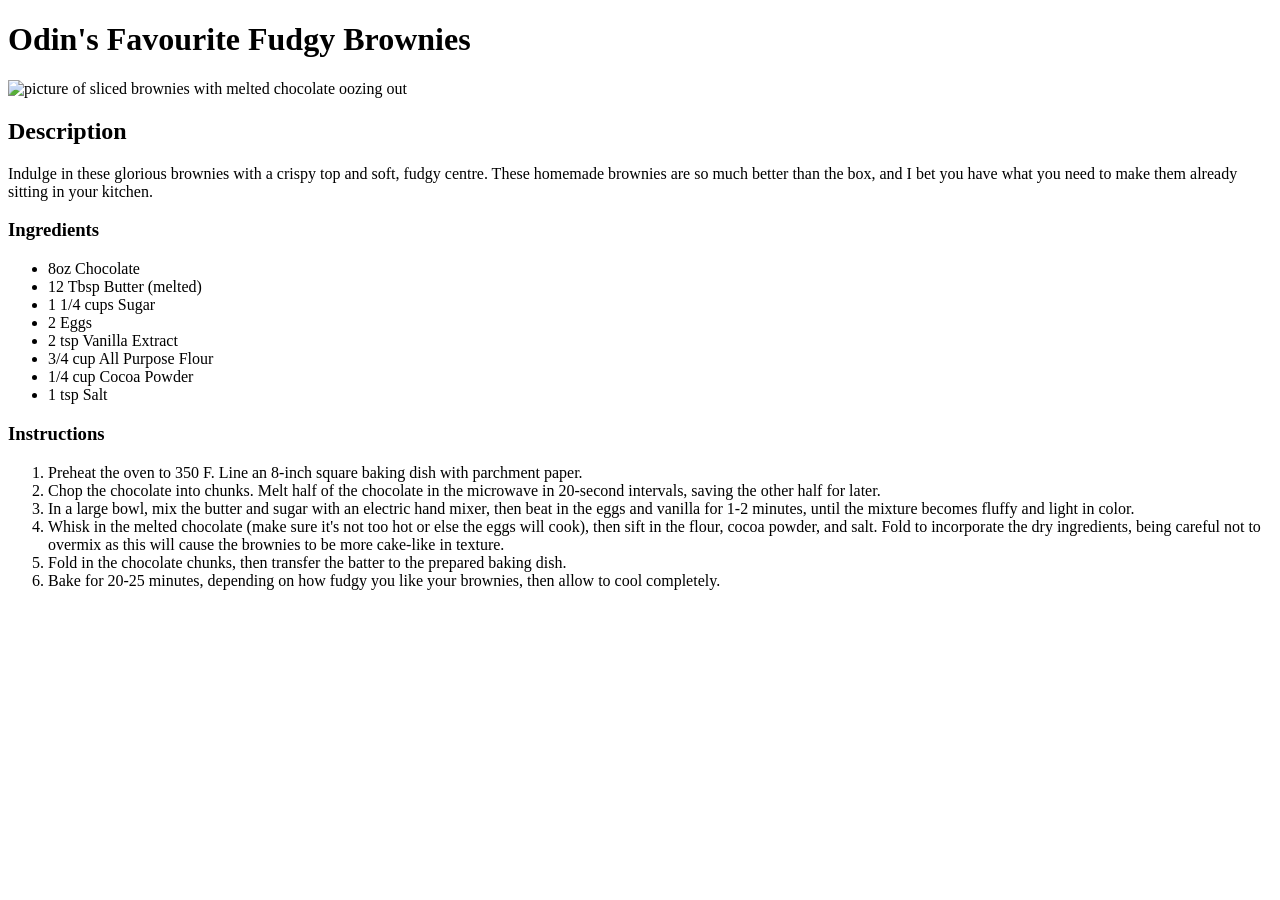
==== recipes/brownies.html @ 328eca37 "update lasagna and add banana bread & brownie pages" ====
<!DOCTYPE html>
<html lang="en">
    <head>
        <meta charset="utf-8">
        <title> Fudgy Brownies</title>
    </head>
    <body>
        <h1>Odin's Favourite Fudgy Brownies</h1>
        <img src="../img/fudgy_brownies.jpg" alt="picture of sliced brownies with melted chocolate oozing out">
        <h2>Description</h2>
        <p>Indulge in these glorious brownies with a crispy top and soft, fudgy centre. These homemade brownies are so much better than the box, and I bet you have what you need to make them already sitting in your kitchen.</p>
        <h3>Ingredients</h3>
        <ul>
            <li>8oz Chocolate</li>
            <li>12 Tbsp Butter (melted)</li>
            <li>1 1/4 cups Sugar</li>
            <li>2 Eggs</li>
            <li>2 tsp Vanilla Extract</li>
            <li>3/4 cup All Purpose Flour</li>
            <li>1/4 cup Cocoa Powder</li>
            <li>1 tsp Salt</li>
        </ul>
        <h3>Instructions</h3>
        <ol>
            <li>Preheat the oven to 350 F. Line an 8-inch square baking dish with parchment paper.</li>
            <li>Chop the chocolate into chunks. Melt half of the chocolate in the microwave in 20-second intervals, saving the other half for later.</li>
            <li>In a large bowl, mix the butter and sugar with an electric hand mixer, then beat in the eggs and vanilla for 1-2 minutes, until the mixture becomes fluffy and light in color.</li>
            <li>Whisk in the melted chocolate (make sure it's not too hot or else the eggs will cook), then sift in the flour, cocoa powder, and salt. Fold to incorporate the dry ingredients, being careful not to overmix as this will cause the brownies to be more cake-like in texture.</li>
            <li>Fold in the chocolate chunks, then transfer the batter to the prepared baking dish.</li>
            <li>Bake for 20-25 minutes, depending on how fudgy you like your brownies, then allow to cool completely.</li>
        </ol>
    </body>
</html>
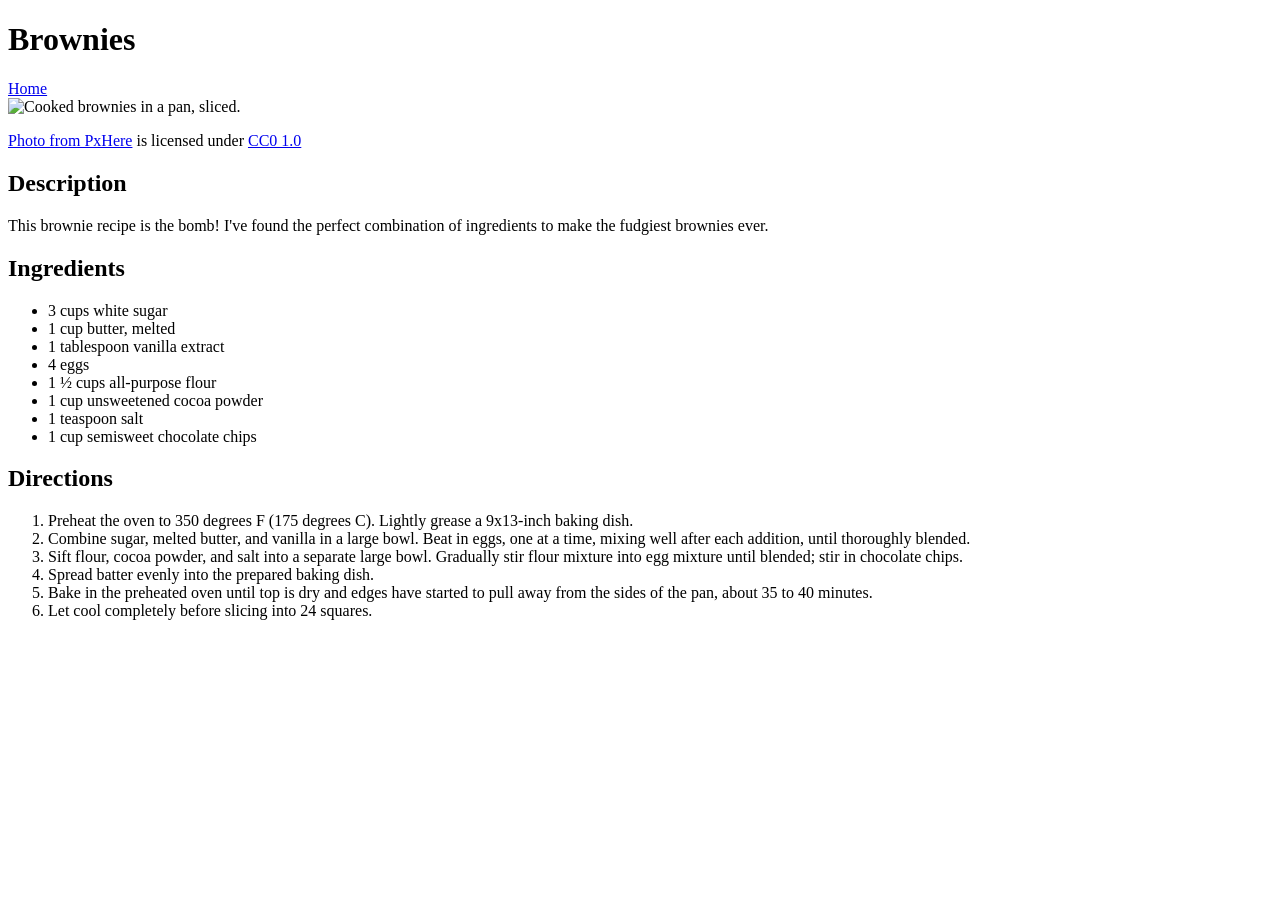
==== commit 2231166b: "Populate brownies.html with img, description, ingredients, & directions" ====
--- a/recipes/brownies.html
+++ b/recipes/brownies.html
@@ -1,33 +1,51 @@
 <!DOCTYPE html>
 <html lang="en">
-    <head>
-        <meta charset="utf-8">
-        <title> Fudgy Brownies</title>
-    </head>
-    <body>
-        <h1>Odin's Favourite Fudgy Brownies</h1>
-        <img src="../img/fudgy_brownies.jpg" alt="picture of sliced brownies with melted chocolate oozing out">
+<head>
+    <meta charset="UTF-8">
+    <meta name="viewport" content="width=device-width, initial-scale=1.0">
+    <title>Brownies</title>
+</head>
+<body>
+    <h1>Brownies</h1>
+    <a href="../index.html">Home</a>
+
+    <div>
+        <img src="../img/sweet-dish-food-fresh-chocolate-baking-819873-pxhere.com.jpg"
+        alt="Cooked brownies in a pan, sliced.">
+
+        <p><a href="https://pxhere.com/en/photo/819873?utm_content=shareClip&utm_medium=referral&utm_source=pxhere">Photo from PxHere</a> is licensed under <a href="https://creativecommons.org/publicdomain/zero/1.0/">CC0 1.0 </a></p>
+    </div>
+
+    <!-- https://thecookinchicks.com/valentine-fudge-brownies/ -->
+
+    <div>
         <h2>Description</h2>
-        <p>Indulge in these glorious brownies with a crispy top and soft, fudgy centre. These homemade brownies are so much better than the box, and I bet you have what you need to make them already sitting in your kitchen.</p>
-        <h3>Ingredients</h3>
+        <p>This brownie recipe is the bomb! I've found the perfect combination of ingredients to make the fudgiest brownies ever.</p>
+    </div>
+
+    <div>
+        <h2>Ingredients</h2>
         <ul>
-            <li>8oz Chocolate</li>
-            <li>12 Tbsp Butter (melted)</li>
-            <li>1 1/4 cups Sugar</li>
-            <li>2 Eggs</li>
-            <li>2 tsp Vanilla Extract</li>
-            <li>3/4 cup All Purpose Flour</li>
-            <li>1/4 cup Cocoa Powder</li>
-            <li>1 tsp Salt</li>
+            <li>3 cups white sugar</li>
+            <li>1 cup butter, melted</li>
+            <li>1 tablespoon vanilla extract</li>
+            <li>4 eggs</li>
+            <li>1 ½ cups all-purpose flour</li>
+            <li>1 cup unsweetened cocoa powder</li>
+            <li>1 teaspoon salt</li>
+            <li>1 cup semisweet chocolate chips</li>
         </ul>
-        <h3>Instructions</h3>
+
+        <h2>Directions</h2>
         <ol>
-            <li>Preheat the oven to 350 F. Line an 8-inch square baking dish with parchment paper.</li>
-            <li>Chop the chocolate into chunks. Melt half of the chocolate in the microwave in 20-second intervals, saving the other half for later.</li>
-            <li>In a large bowl, mix the butter and sugar with an electric hand mixer, then beat in the eggs and vanilla for 1-2 minutes, until the mixture becomes fluffy and light in color.</li>
-            <li>Whisk in the melted chocolate (make sure it's not too hot or else the eggs will cook), then sift in the flour, cocoa powder, and salt. Fold to incorporate the dry ingredients, being careful not to overmix as this will cause the brownies to be more cake-like in texture.</li>
-            <li>Fold in the chocolate chunks, then transfer the batter to the prepared baking dish.</li>
-            <li>Bake for 20-25 minutes, depending on how fudgy you like your brownies, then allow to cool completely.</li>
+            <li>Preheat the oven to 350 degrees F (175 degrees C). Lightly grease a 9x13-inch baking dish.</li>
+            <li>Combine sugar, melted butter, and vanilla in a large bowl. Beat in eggs, one at a time, mixing well after each addition, until thoroughly blended.</li>
+            <li>Sift flour, cocoa powder, and salt into a separate large bowl. Gradually stir flour mixture into egg mixture until blended; stir in chocolate chips.</li>
+            <li>Spread batter evenly into the prepared baking dish.</li>
+            <li>Bake in the preheated oven until top is dry and edges have started to pull away from the sides of the pan, about 35 to 40 minutes.</li>
+            <li>Let cool completely before slicing into 24 squares.</li>
         </ol>
-    </body>
+    </div>
+    
+</body>
 </html>
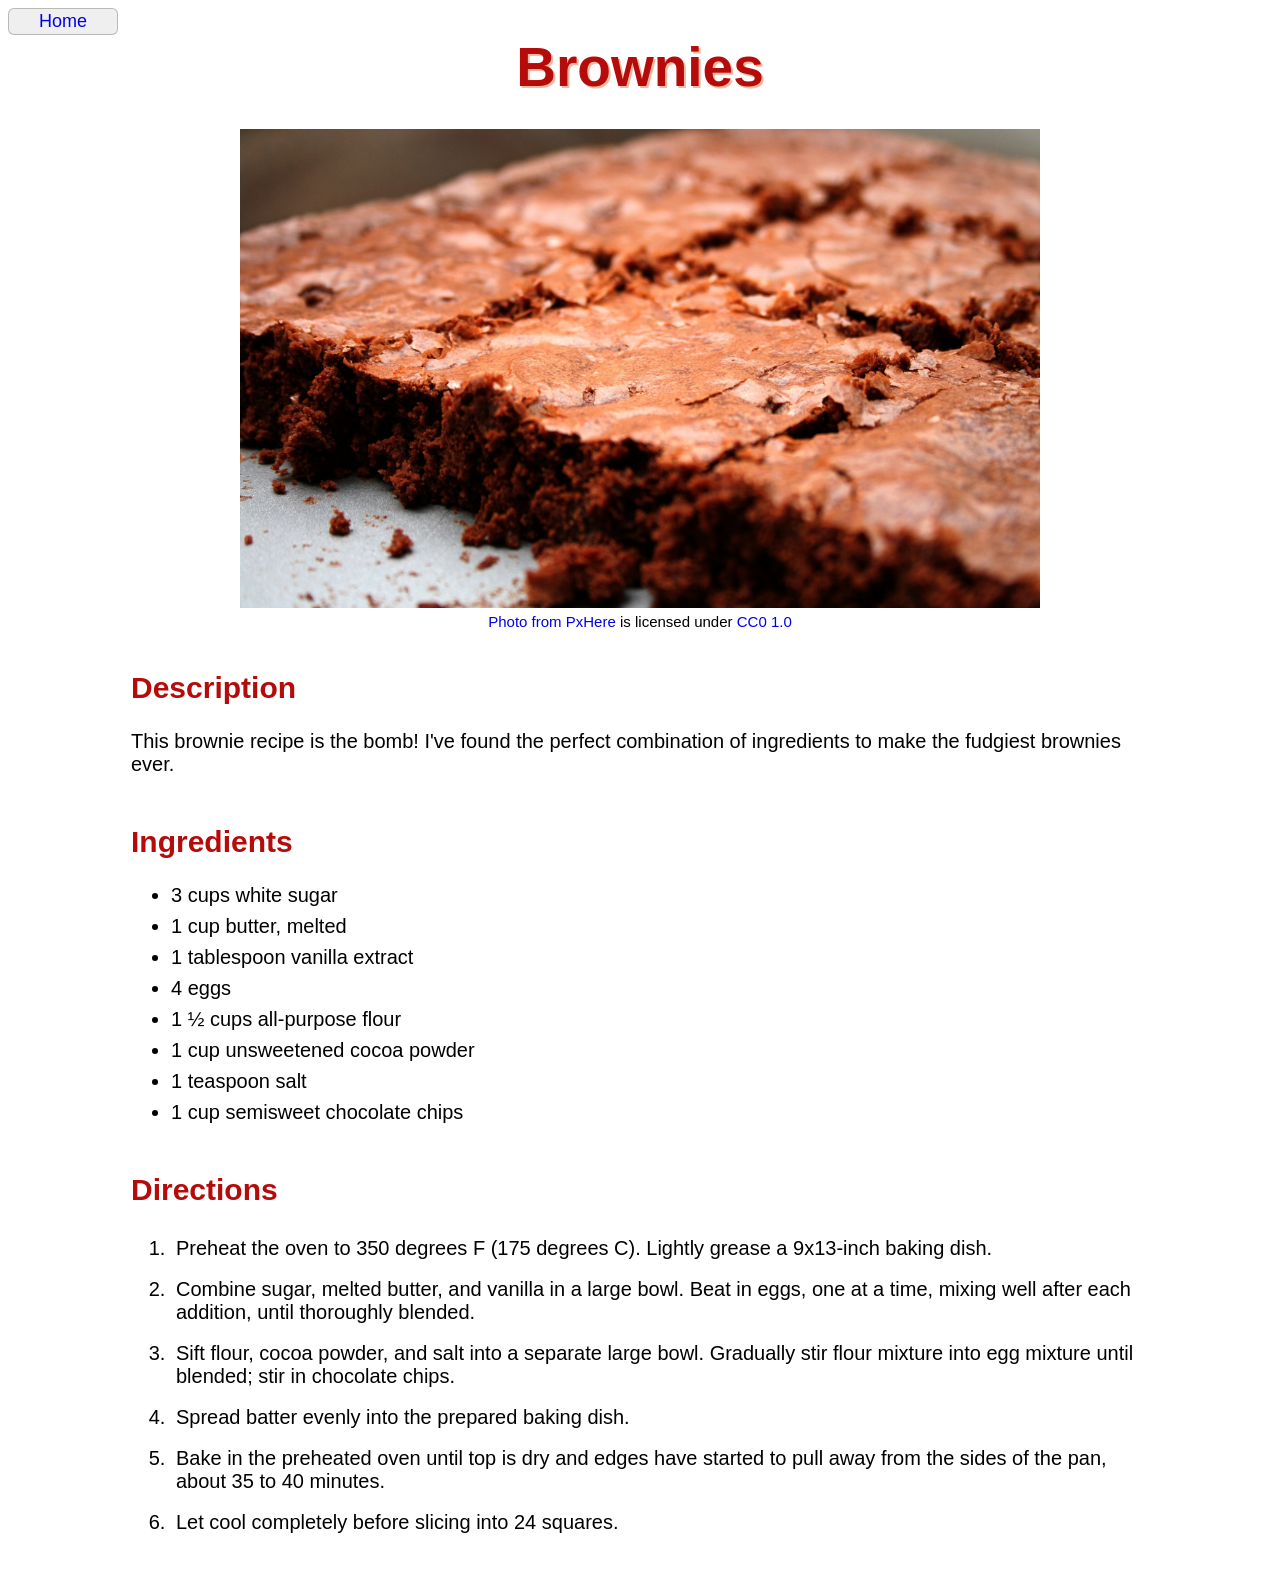
==== commit a490b3cd: "Add basic CSS styling to all pages" ====
--- a/recipes/brownies.html
+++ b/recipes/brownies.html
@@ -3,27 +3,30 @@
 <head>
     <meta charset="UTF-8">
     <meta name="viewport" content="width=device-width, initial-scale=1.0">
+    <link rel="stylesheet" href="../style.css">
     <title>Brownies</title>
 </head>
 <body>
+    <button id="home"><a href="../index.html">Home</a></button>
     <h1>Brownies</h1>
-    <a href="../index.html">Home</a>
 
-    <div>
+    <div class="recipe brownies main">
         <img src="../img/sweet-dish-food-fresh-chocolate-baking-819873-pxhere.com.jpg"
-        alt="Cooked brownies in a pan, sliced.">
+        alt="Cooked brownies in a pan, sliced."
+        width="2200"
+        height="1316">
 
-        <p><a href="https://pxhere.com/en/photo/819873?utm_content=shareClip&utm_medium=referral&utm_source=pxhere">Photo from PxHere</a> is licensed under <a href="https://creativecommons.org/publicdomain/zero/1.0/">CC0 1.0 </a></p>
+        <p class="attribution"><a href="https://pxhere.com/en/photo/819873?utm_content=shareClip&utm_medium=referral&utm_source=pxhere">Photo from PxHere</a> is licensed under <a href="https://creativecommons.org/publicdomain/zero/1.0/">CC0 1.0 </a></p>
     </div>
 
     <!-- https://thecookinchicks.com/valentine-fudge-brownies/ -->
 
-    <div>
+    <div class="description">
         <h2>Description</h2>
         <p>This brownie recipe is the bomb! I've found the perfect combination of ingredients to make the fudgiest brownies ever.</p>
     </div>
 
-    <div>
+    <div class="ingredients">
         <h2>Ingredients</h2>
         <ul>
             <li>3 cups white sugar</li>
@@ -35,7 +38,8 @@
             <li>1 teaspoon salt</li>
             <li>1 cup semisweet chocolate chips</li>
         </ul>
-
+    </div>
+    <div class="directions">
         <h2>Directions</h2>
         <ol>
             <li>Preheat the oven to 350 degrees F (175 degrees C). Lightly grease a 9x13-inch baking dish.</li>
--- a/style.css
+++ b/style.css
@@ -0,0 +1,102 @@
+    html {
+    box-sizing: border-box;
+    }
+
+    *,
+    *::before,
+    *::after {
+    box-sizing: inherit;
+    outline: 1px solid rgba(255, 2, 2, 0);
+    }
+
+    body {
+        font-family: Verdana, Geneva, Tahoma, sans-serif;
+        font-size: 20px;
+    }
+
+    h1 {
+        margin: 0 auto 30px;
+        text-align: center;
+        text-shadow: 2px 2px rgba(233, 87, 25, 0.422);
+        font-size: 55px;
+    }
+
+    h1,
+    h2,
+    h3 {
+        color: rgb(181, 11, 11);
+    }
+
+    .increase-h-width {
+        width: 1000px;
+    }
+
+    .description,
+    .ingredients,
+    .directions {
+        margin: auto 3px;
+        padding: 2px 120px;
+    }
+    
+    .directions li {
+        padding: 5px;
+        margin: 8px 0;
+    }
+
+    .ingredients li {
+        margin: 8px 0px;
+    }
+
+    a {
+        text-decoration: none;
+    }
+    
+    /* homepage */
+    #site-title {
+        font-size: 68px;
+        margin: 30px auto;
+    }
+
+    #recipes-list { 
+        width: 900px;
+        margin: 10px auto;
+    }
+
+    #recipes-list li {
+        padding: 5px;
+        margin: 15px 0;
+
+    }
+
+    #recipes-list a {
+        color: rgb(152, 6, 6);
+    }
+
+    #recipes-list a:hover {
+        color: red;
+        font-weight: bold;
+    }
+
+    /* on individual recipes page */
+    button#home {
+        border: 1px solid rgba(0, 0, 0, 0.226);
+        border-radius: 6px;
+        padding: 2px 30px;
+        font-size: 18px;
+    }
+    
+    div.main {
+        text-align: center;
+    }
+
+    .main img {
+        width: 800px;
+        height: auto;
+    }
+
+    .main .attribution {
+        font-size: 15px;
+        margin-top: 0px;
+    }
+    /* color, background color, typography properties, etc */
+
